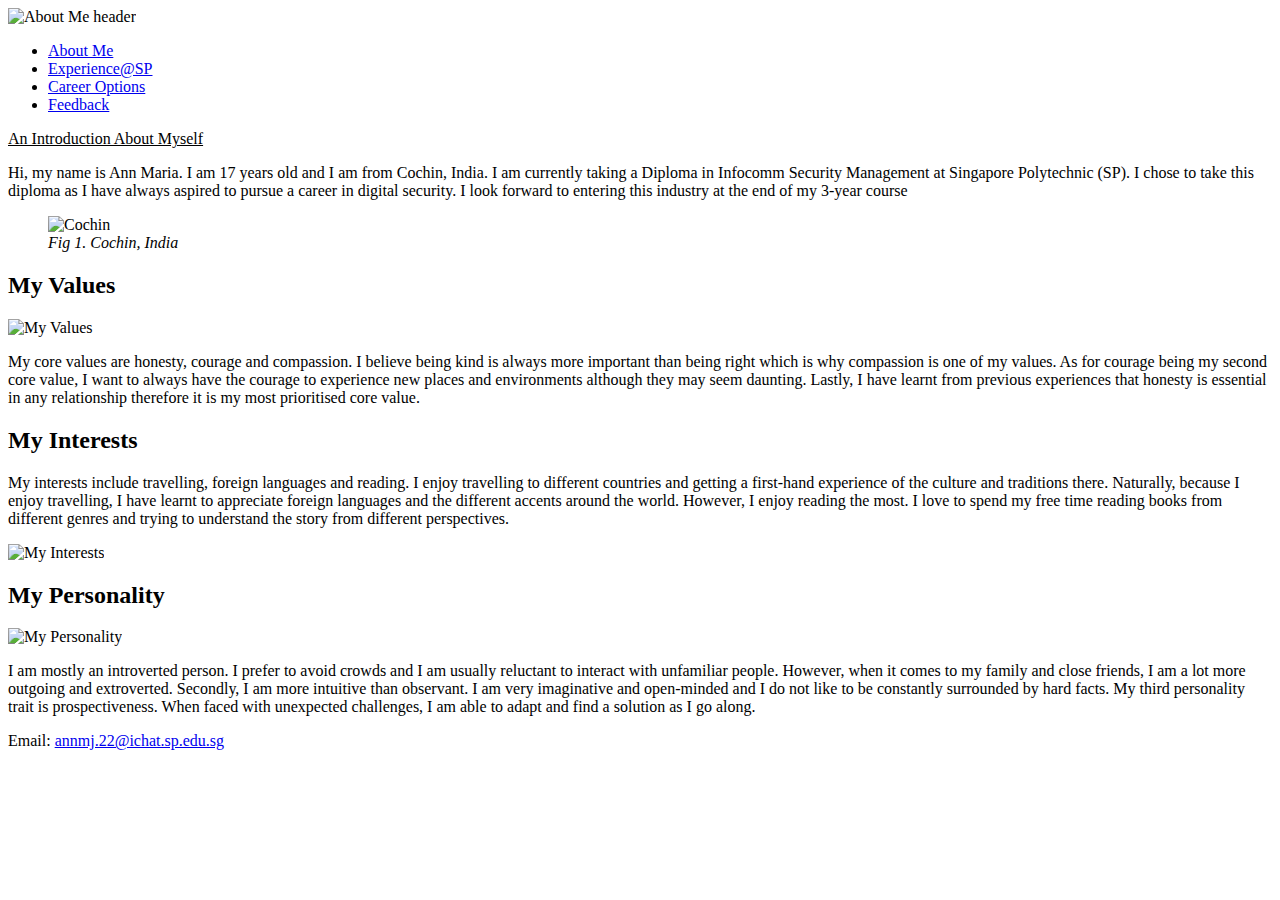
==== index.html @ 8861e44c "Add files via upload" ====
<!DOCTYPE html>
<html lang="en">

<!--Name: Ann Maria Jiji
    Class: DISM/1A/04
    Admin No.: 2227522-->

<head>
  <meta charset="UTF-8">
  <meta http-equiv="X-UA-Compatible" content="IE=edge">
  <meta name="viewport" content="width=device-width, initial-scale=1.0">
  <!-- Bootstrap CSS -->
  <link href="https://cdn.jsdelivr.net/npm/bootstrap@5.1.3/dist/css/bootstrap.min.css" rel="stylesheet"
    integrity="sha384-1BmE4kWBq78iYhFldvKuhfTAU6auU8tT94WrHftjDbrCEXSU1oBoqyl2QvZ6jIW3" crossorigin="anonymous">
  

  <!-- Bootstrap Icons -->
  <link rel="stylesheet" href="https://cdn.jsdelivr.net/npm/bootstrap-icons@1.5.0/font/bootstrap-icons.css">
  
  <!-- Javascripts   Bootstrap -->
  <script src="https://cdn.jsdelivr.net/npm/bootstrap@5.1.3/dist/js/bootstrap.bundle.min.js"
    integrity="sha384-ka7Sk0Gln4gmtz2MlQnikT1wXgYsOg+OMhuP+IlRH9sENBO0LRn5q+8nbTov4+1p"
    crossorigin="anonymous"></script>

  <title>About Me</title>
  <link rel="stylesheet" href="../css/visuals.css">
  
</head>
<!----------------------------------------------------------------------------------------------------------------------------------------------------------->

<body>
  <header>
  <div class="container-fluid col-sm-12 col-md-12 col-lg-12" >
    <img src="../Images/index_aboutMe.png" class="img-fluid mx-auto d-block"  alt="About Me header"> <!--self-made header-->
  </div>

  <div class="container-fluid col-sm-12 col-md-12 col-lg-12 bg-dark fs-4 ">
    <ul class="nav justify-content-center nav-justified">
      <li class="nav-item">
        <a class="nav-link text-white" href="index.html">About Me</a>
      </li>
      <li class="nav-item">
        <a class="nav-link text-white" href="experience.html">Experience@SP</a>
      </li>
      <li class="nav-item">
        <a class="nav-link text-white" href="career.html">Career Options</a>
      </li>
      <li class="nav-item">
        <a class="nav-link text-white" href="feedback.html">Feedback</a>
      </li>
    </ul>
  </div>
</header>

  <div class="container-fluid col-sm-12 col-md-12 col-lg-12 mt-5 mb-4 text-decoration-underlined text-center display-4 fw-bold">
    <p><u>An Introduction About Myself</u></p>
  </div>

  <div class="container-fluid">
    <div class="row">
      
      <div class="col-sm-12 col-md-6 col-lg-8 mt-2 ps-3 fs-4 ">
        <p>Hi, my name is Ann Maria. I am 17 years old and I am from Cochin, India.
          I am currently taking a Diploma in Infocomm Security Management at
          Singapore Polytechnic (SP). I chose to take this diploma as I have always
          aspired to pursue a career in digital security. I look forward to entering
          this industry at the end of my 3-year course
        </p>
      </div>
     
      <div class="col-sm-12 col-md-6 col-lg-4 mt-4 pe-3 text-center">
        <figure id="figure1">
        <img src="../Images/index_cochin.jpg" class="img-fluid float-end " alt="Cochin"  width="500">  <!--Img source: https://www.google.com/search?q=cochin+colorful+sketch&source=lnms&tbm=isch&sa=X&ved=2ahUKEwjTnvbVwPr4AhVeldgFHfuMDncQ_AUoAXoECAEQAw&biw=1532&bih=738&dpr=1.25#imgrc=kz3_zu4aJyikwM-->
        <figcaption><i>Fig 1. Cochin, India</i></figcaption>
      </figure>  
      </div>

    </div>
  </div>

  <div class="container-fluid col-sm-12 col-md-6 col-lg-8 float-end bg-dark text-white text-end mt-5 me-2 ">
    <h2>My Values</h2>
  </div>

 <div class="clearfix">
    <span class="float-start col-sm-12 col-md-6 col-lg-4 ps-5" >
      <img src="../Images/myvalues.wrcld.png" class="img-fluid" alt="My Values" id="figure2" width="350"> <!--Img source: https://www.wordclouds.com/#:~:text=Free%20online%20Wordcloud%20generator,manually%20in%20the%20word%20list.-->
    </span>

    <span class="float-end col-sm-12 col-md-6 col-lg-8 pe-3 mt-4 text-center fs-4 text-primary">
      <p>My core values are honesty, courage and compassion.
        I believe being kind is always more important than being
        right which is why compassion is one of my values. As for
        courage being my second core value, I want to always have the
        courage to experience new places and environments although they
        may seem daunting. Lastly, I have learnt from previous experiences
        that honesty is essential in any relationship therefore it is my
        most prioritised core value.</p>
    </span>
  </div>



<div class="container-fluid col-sm-12 col-md-6 col-lg-8 float-strt bg-dark text-white text-start mt-5 ms-2 ">
  <h2>My Interests</h2>
</div>

<div class="clearfix">
  <span class="float-start col-sm-12 col-md-6 col-lg-8 ps-3 mt-4 text-center fs-4 text-success">
    <p>My interests include travelling, foreign languages and reading. 
      I enjoy travelling to different countries and getting a first-hand 
      experience of the culture and traditions there. Naturally, because 
      I enjoy travelling, I have learnt to appreciate foreign languages and 
      the different accents around the world. However, I enjoy reading the most. 
      I love to spend my free time reading books from different genres and trying 
      to understand the story from different perspectives.</p>
  </span>
  
  <span class="float-end col-sm-12 col-md-6 col-lg-4 ps-5 ">
    <img src="../Images/myinterests.wrdcld.png" class="img-fluid" alt="My Interests" id="figure3" width="350"> <!--Img source: https://www.wordclouds.com/#:~:text=Free%20online%20Wordcloud%20generator,manually%20in%20the%20word%20list.-->
  </span>
</div>

<div class="container-fluid col-sm-12 col-md-6 col-lg-8 float-end bg-dark text-white text-end mt-5 me-2 ">
  <h2>My Personality</h2>
</div>

<div class="clearfix">
  <span class="float-start col-sm-12 col-md-6 col-lg-4 ps-5 ">
    <img src="../Images/mypersonality.wrdcld.png" class="img-fluid" alt="My Personality" id="figure4" width="350"> <!--Img source: https://www.wordclouds.com/#:~:text=Free%20online%20Wordcloud%20generator,manually%20in%20the%20word%20list.-->
  </span>
     
  <span class="float-end col-sm-12 col-md-6 col-lg-8 pe-3 mt-4 text-center fs-4 text-danger">
    <p>I am mostly an introverted person. I prefer to avoid                            
      crowds and I am usually reluctant to interact with unfamiliar 
      people. However, when it comes to my family and close friends, 
      I am a lot more outgoing and extroverted. Secondly, I am more 
      intuitive than observant. I am very imaginative and open-minded 
      and I do not like to be constantly surrounded by hard facts. My 
      third personality trait is prospectiveness. When faced with unexpected 
      challenges, I am able to adapt and find a solution as I go along. </p>
  </span>
</div>


<footer class="container=fluid col-sm-12 col-md-12 col-lg-12 bg-dark text-center text-white p-2" >
  <p>Email: <a link href="mailto:annmj.22@ichat.sp.edu.sg" class="text-white">annmj.22@ichat.sp.edu.sg </a></p>
</footer>


</body>
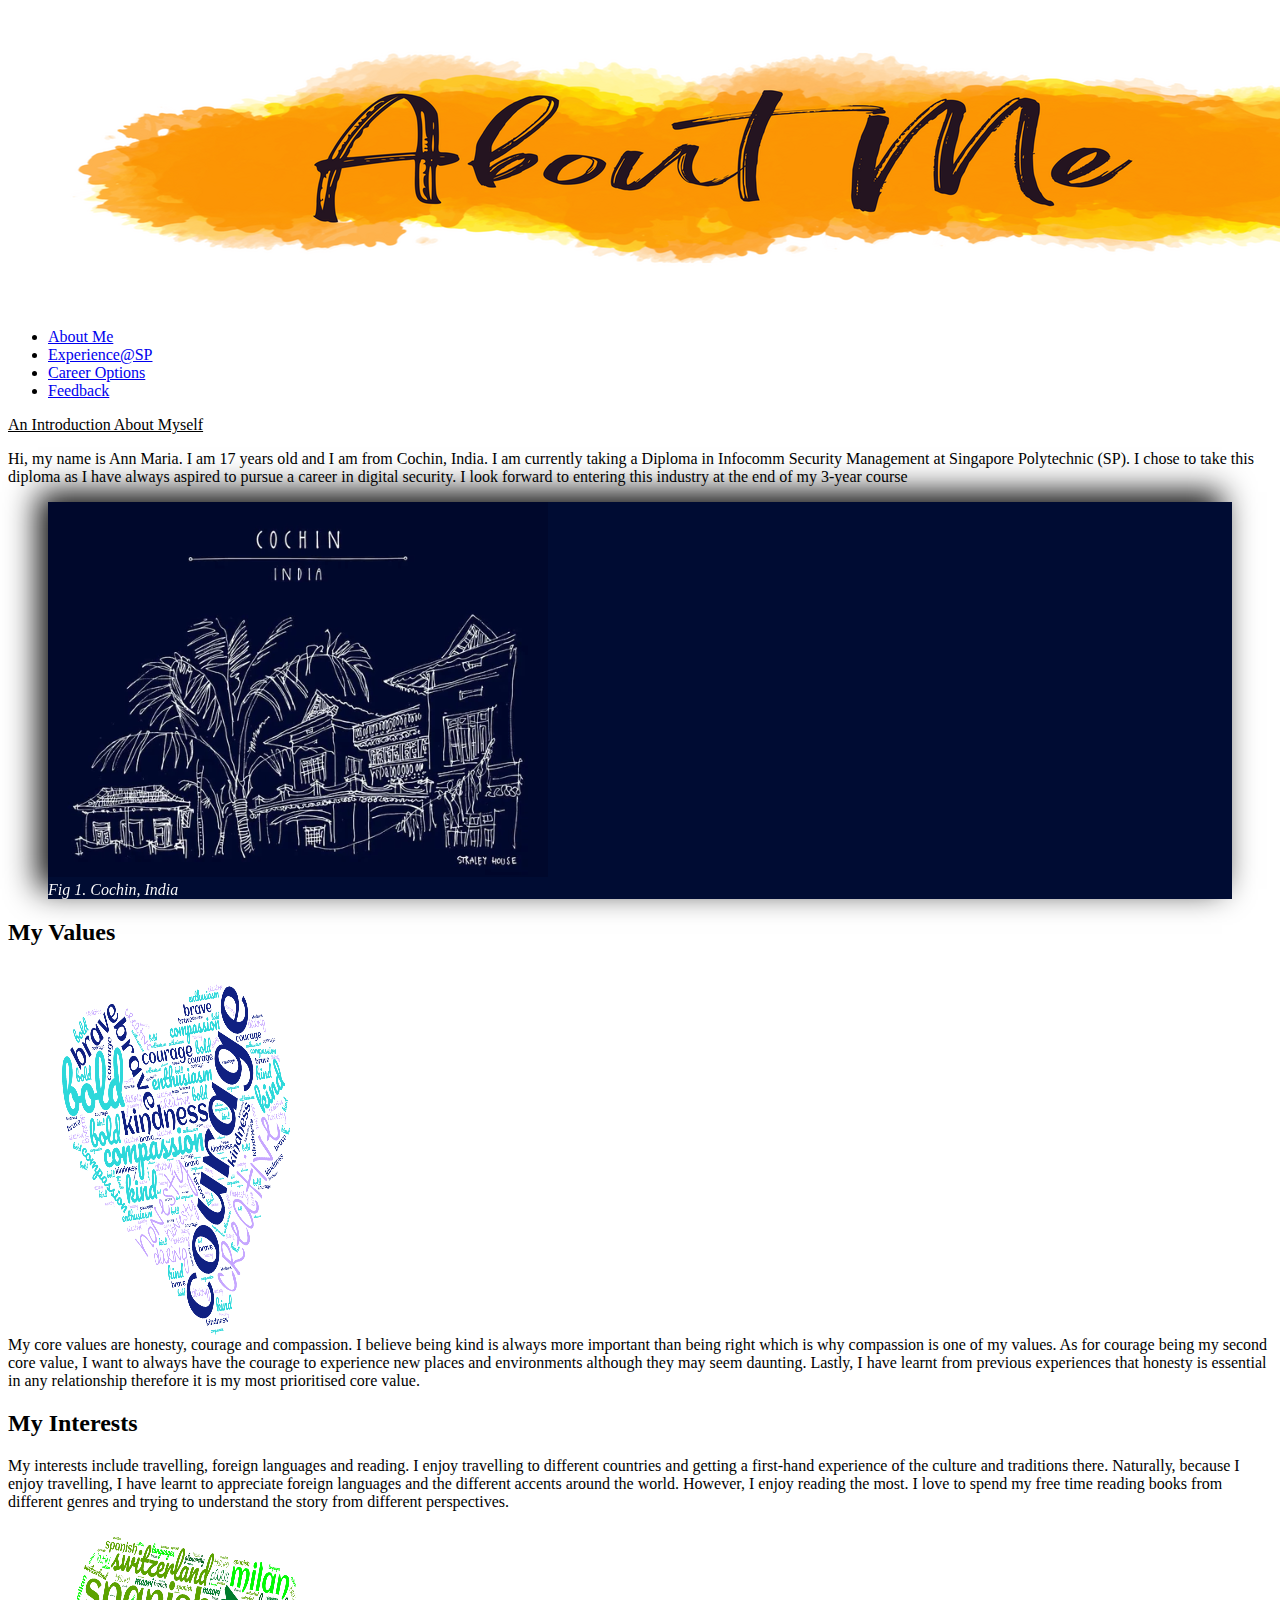
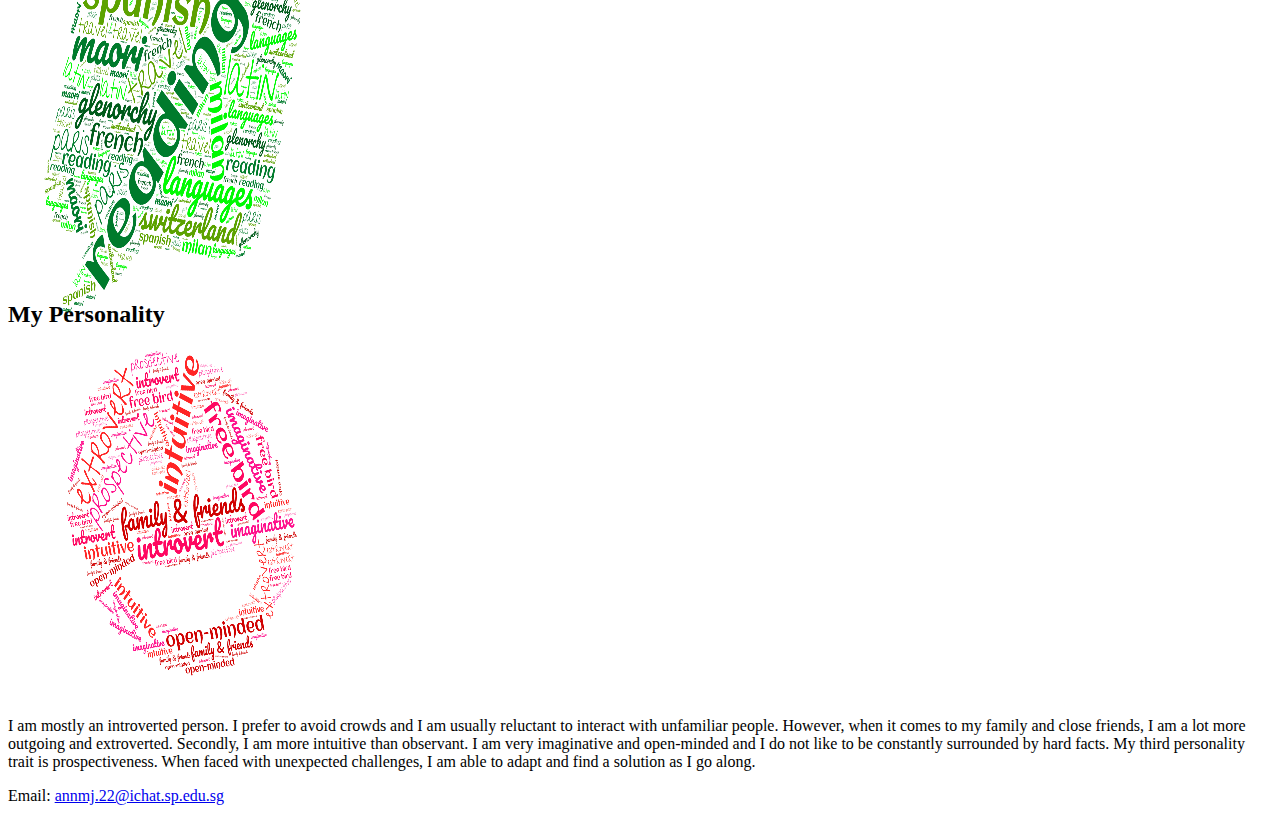
==== commit d9ecafcb: "Update index.html" ====
--- a/index.html
+++ b/index.html
@@ -23,7 +23,7 @@
     crossorigin="anonymous"></script>
 
   <title>About Me</title>
-  <link rel="stylesheet" href="../css/visuals.css">
+  <link rel="stylesheet" href="visuals.css">
   
 </head>
 <!----------------------------------------------------------------------------------------------------------------------------------------------------------->
@@ -31,7 +31,7 @@
 <body>
   <header>
   <div class="container-fluid col-sm-12 col-md-12 col-lg-12" >
-    <img src="../Images/index_aboutMe.png" class="img-fluid mx-auto d-block"  alt="About Me header"> <!--self-made header-->
+    <img src="index_aboutMe.png" class="img-fluid mx-auto d-block"  alt="About Me header"> <!--self-made header-->
   </div>
 
   <div class="container-fluid col-sm-12 col-md-12 col-lg-12 bg-dark fs-4 ">
@@ -70,7 +70,7 @@
      
       <div class="col-sm-12 col-md-6 col-lg-4 mt-4 pe-3 text-center">
         <figure id="figure1">
-        <img src="../Images/index_cochin.jpg" class="img-fluid float-end " alt="Cochin"  width="500">  <!--Img source: https://www.google.com/search?q=cochin+colorful+sketch&source=lnms&tbm=isch&sa=X&ved=2ahUKEwjTnvbVwPr4AhVeldgFHfuMDncQ_AUoAXoECAEQAw&biw=1532&bih=738&dpr=1.25#imgrc=kz3_zu4aJyikwM-->
+        <img src="index_cochin.jpg" class="img-fluid float-end " alt="Cochin"  width="500">  <!--Img source: https://www.google.com/search?q=cochin+colorful+sketch&source=lnms&tbm=isch&sa=X&ved=2ahUKEwjTnvbVwPr4AhVeldgFHfuMDncQ_AUoAXoECAEQAw&biw=1532&bih=738&dpr=1.25#imgrc=kz3_zu4aJyikwM-->
         <figcaption><i>Fig 1. Cochin, India</i></figcaption>
       </figure>  
       </div>
@@ -84,7 +84,7 @@
 
  <div class="clearfix">
     <span class="float-start col-sm-12 col-md-6 col-lg-4 ps-5" >
-      <img src="../Images/myvalues.wrcld.png" class="img-fluid" alt="My Values" id="figure2" width="350"> <!--Img source: https://www.wordclouds.com/#:~:text=Free%20online%20Wordcloud%20generator,manually%20in%20the%20word%20list.-->
+      <img src="myvalues.wrcld.png" class="img-fluid" alt="My Values" id="figure2" width="350"> <!--Img source: https://www.wordclouds.com/#:~:text=Free%20online%20Wordcloud%20generator,manually%20in%20the%20word%20list.-->
     </span>
 
     <span class="float-end col-sm-12 col-md-6 col-lg-8 pe-3 mt-4 text-center fs-4 text-primary">
@@ -117,7 +117,7 @@
   </span>
   
   <span class="float-end col-sm-12 col-md-6 col-lg-4 ps-5 ">
-    <img src="../Images/myinterests.wrdcld.png" class="img-fluid" alt="My Interests" id="figure3" width="350"> <!--Img source: https://www.wordclouds.com/#:~:text=Free%20online%20Wordcloud%20generator,manually%20in%20the%20word%20list.-->
+    <img src="myinterests.wrdcld.png" class="img-fluid" alt="My Interests" id="figure3" width="350"> <!--Img source: https://www.wordclouds.com/#:~:text=Free%20online%20Wordcloud%20generator,manually%20in%20the%20word%20list.-->
   </span>
 </div>
 
@@ -127,7 +127,7 @@
 
 <div class="clearfix">
   <span class="float-start col-sm-12 col-md-6 col-lg-4 ps-5 ">
-    <img src="../Images/mypersonality.wrdcld.png" class="img-fluid" alt="My Personality" id="figure4" width="350"> <!--Img source: https://www.wordclouds.com/#:~:text=Free%20online%20Wordcloud%20generator,manually%20in%20the%20word%20list.-->
+    <img src="mypersonality.wrdcld.png" class="img-fluid" alt="My Personality" id="figure4" width="350"> <!--Img source: https://www.wordclouds.com/#:~:text=Free%20online%20Wordcloud%20generator,manually%20in%20the%20word%20list.-->
   </span>
      
   <span class="float-end col-sm-12 col-md-6 col-lg-8 pe-3 mt-4 text-center fs-4 text-danger">
@@ -183,4 +183,4 @@
     
   
   
- + 
--- a/visuals.css
+++ b/visuals.css
@@ -0,0 +1,80 @@
+@charset "utf-8";
+
+/* Name: Ann Maria Jiji
+   Class: DISM/1A/04
+   Admin No.: 2227522
+/*
+
+
+
+/* Shadow styles & Filter styles*/
+
+figure#figure1{
+    background-color:rgb(255, 243, 204) ;
+    box-shadow: rgb(242, 242, 242) -10px -10px 30px;  
+   
+    filter: invert(1);                                    /* Filter */
+}
+
+img#SP {
+    box-shadow:rgb(77, 51, 25) 15px 15px 20px;
+    
+    filter:sepia(0.9);                                 /*Filter*/
+}
+
+img#classPic{
+    box-shadow:rgb(77, 51, 25) -15px 15px 20px;
+    
+    filter:grayscale(0.9);                           /*Filter*/
+}
+
+/* Border Styles*/
+
+img#dismLogo{
+    border: 10px double rgb(0, 0, 230) ;
+    border-radius: 145px;
+}
+
+img#daaaLogo{
+    border: 10px double rgb(26, 255, 102);            /* Borders for the course logos */
+    border-radius: 145px;
+}
+
+img#ditLogo{
+    border: 10px double rgb(255, 26, 26);
+    border-radius: 145px;
+}
+
+
+
+
+/* Transformation styles */
+
+img#figure2{
+    transform: rotate(-40deg) 
+              rotateZ(30deg) rotateY(70deg)
+              scale(2, 1.2)
+              translateY(20px);
+}
+
+img#figure3{
+    transform: rotate(40deg) 
+               rotateZ(-30deg) rotateY(70deg)                  /* Transformation of interest, valua and personality png */ 
+               scale(2, 1.2)
+               translate(-15px, 32px);
+}
+
+
+img#figure4{
+    transform: rotate(-40deg) 
+              rotateZ(30deg) rotateY(70deg)
+              scale(2, 1)
+              translateY(-10px);
+}
+
+
+
+
+
+
+
